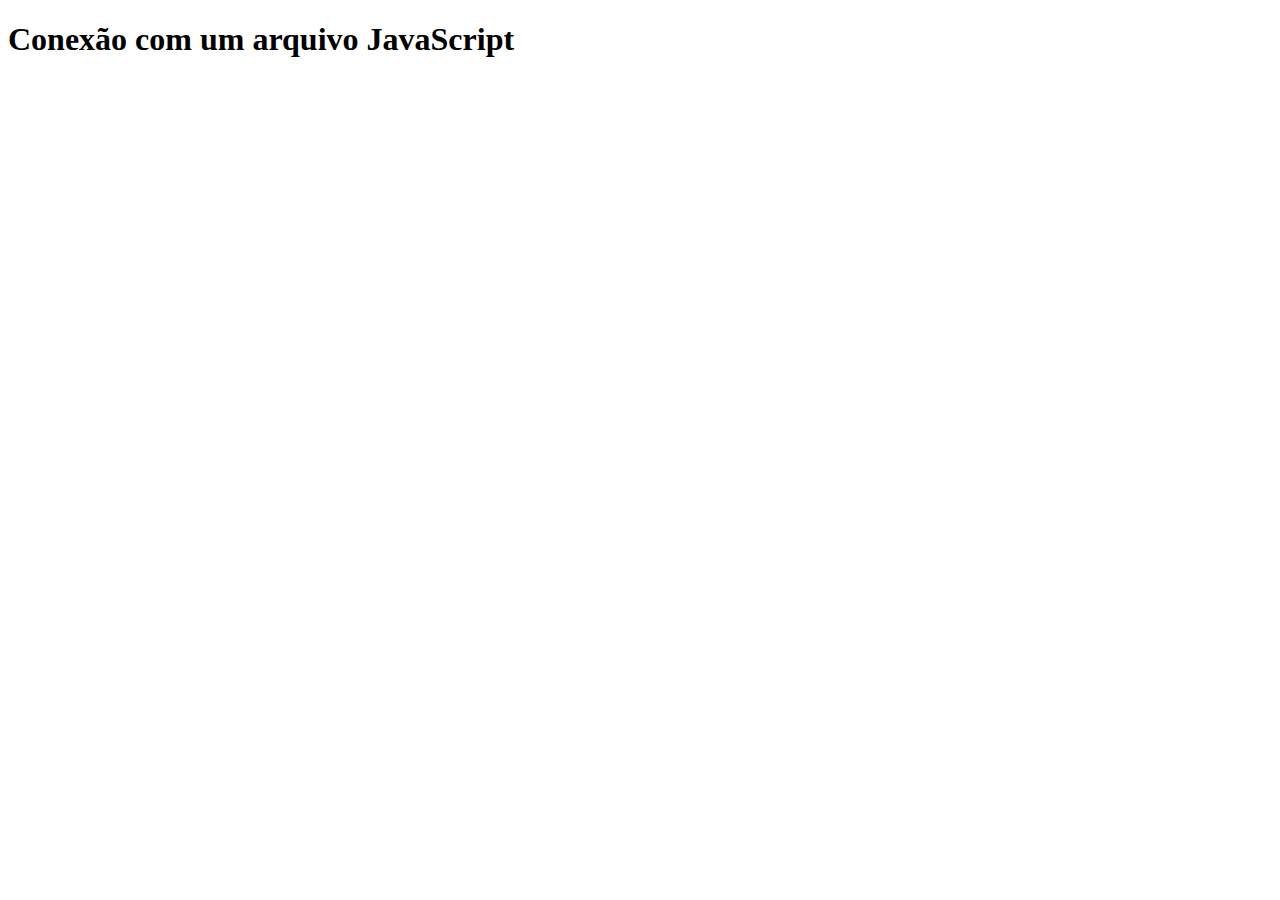
==== conexaoJs/index.html @ d40f7080 "Conexão html e js" ====
<!DOCTYPE html>
<html lang="en">
<head>
    <meta charset="UTF-8">
    <meta name="viewport" content="width=device-width, initial-scale=1.0">
    <title>Conexão com um arquivo JavaScript</title>
</head>
<body>
    <h1>Conexão com um arquivo JavaScript</h1>
    <script src="script.js"></script>
</body>
</html>
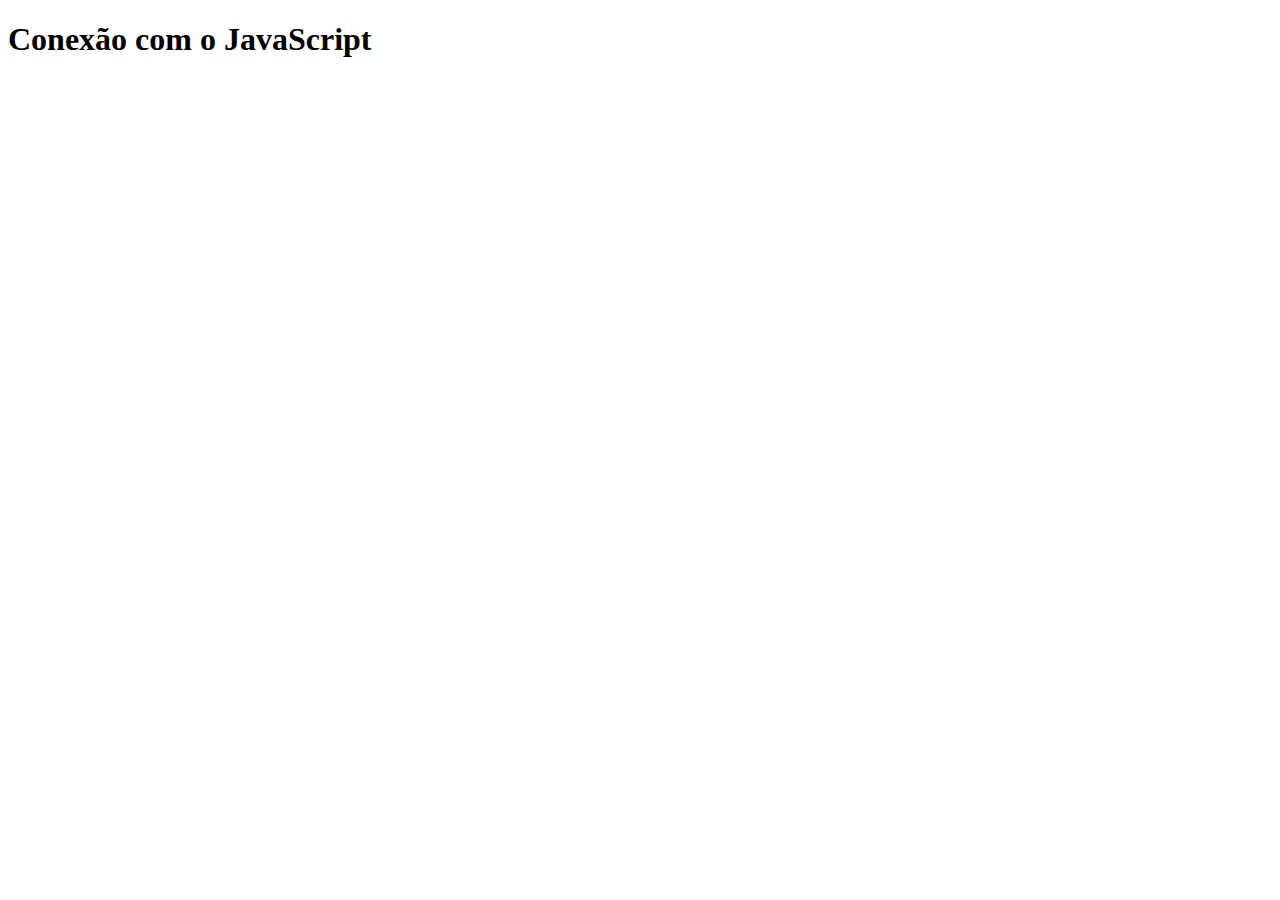
==== commit 959bd8a5: "Modificando os arquivo html e js" ====
--- a/conexaoJs/index.html
+++ b/conexaoJs/index.html
@@ -3,10 +3,10 @@
 <head>
     <meta charset="UTF-8">
     <meta name="viewport" content="width=device-width, initial-scale=1.0">
-    <title>Conexão com um arquivo JavaScript</title>
+    <title>HTML e JS</title>
 </head>
 <body>
-    <h1>Conexão com um arquivo JavaScript</h1>
+    <h1>Conexão com o JavaScript</h1>
     <script src="script.js"></script>
 </body>
 </html>